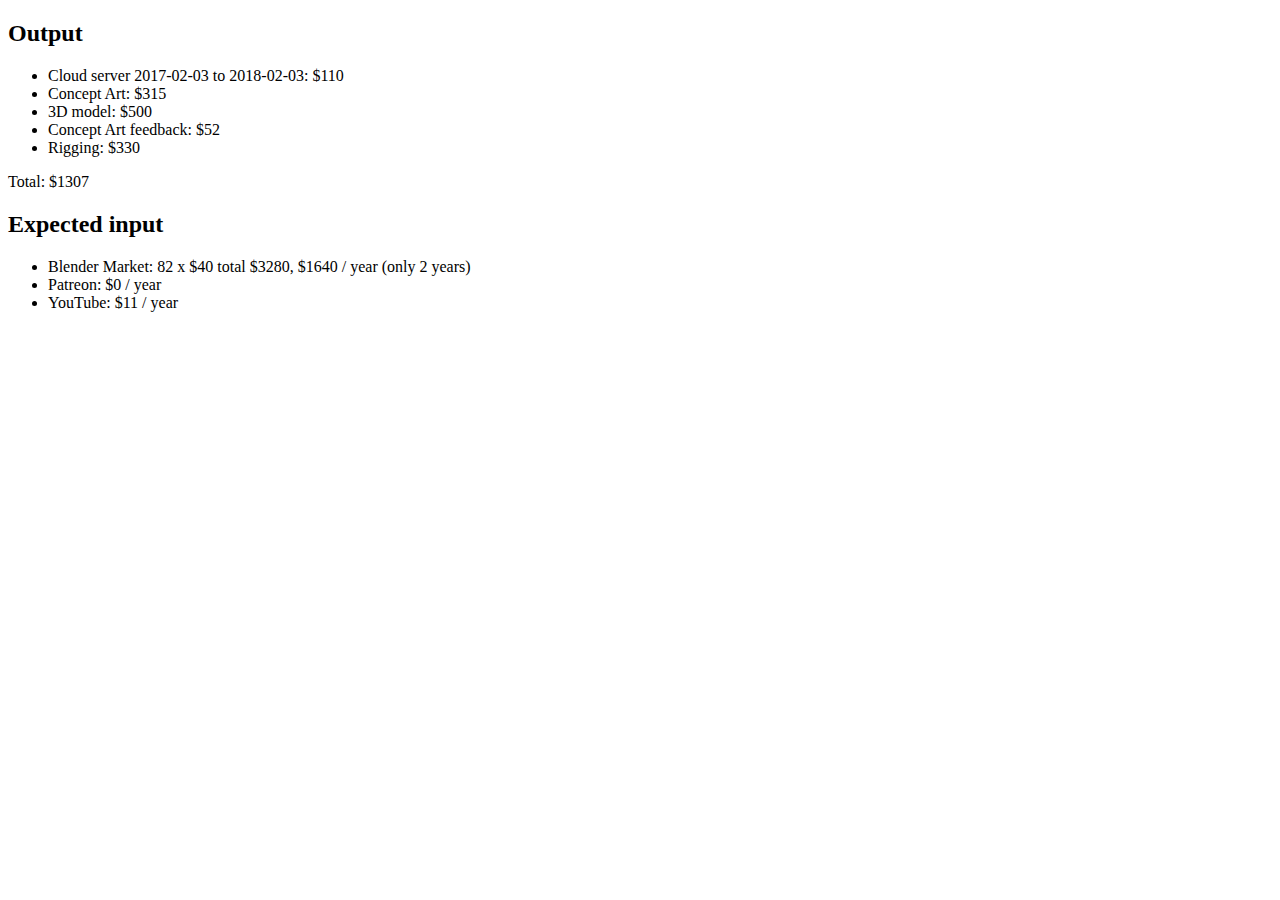
==== funding.html @ e7dd131c "Adding info" ====
<!DOCTYPE HTML>
<html>
	<head>
		<title>rDany - Funding</title>
		<meta charset="utf-8" />
		<meta name="viewport" content="width=device-width, initial-scale=1" />
		<link rel="shortcut icon" href="images/logo.png" type="image/png">
	</head>
	<body>
		<h2>Output</h2>
		<ul>
			<li>Cloud server 2017-02-03 to 2018-02-03: $110</li>
			<li>Concept Art: $315</li>
			<li>3D model: $500</li>
			<li>Concept Art feedback: $52</li>
			<li>Rigging: $330</li>
		</ul>
		<p>Total: $1307</p>
		<h2>Expected input</h2>
		<ul>
			<li>Blender Market: 82 x $40 total $3280, $1640 / year (only 2 years)</li>
			<li>Patreon: $0 / year</li>
			<li>YouTube: $11 / year</li>
		</ul>
	</body>
</html>
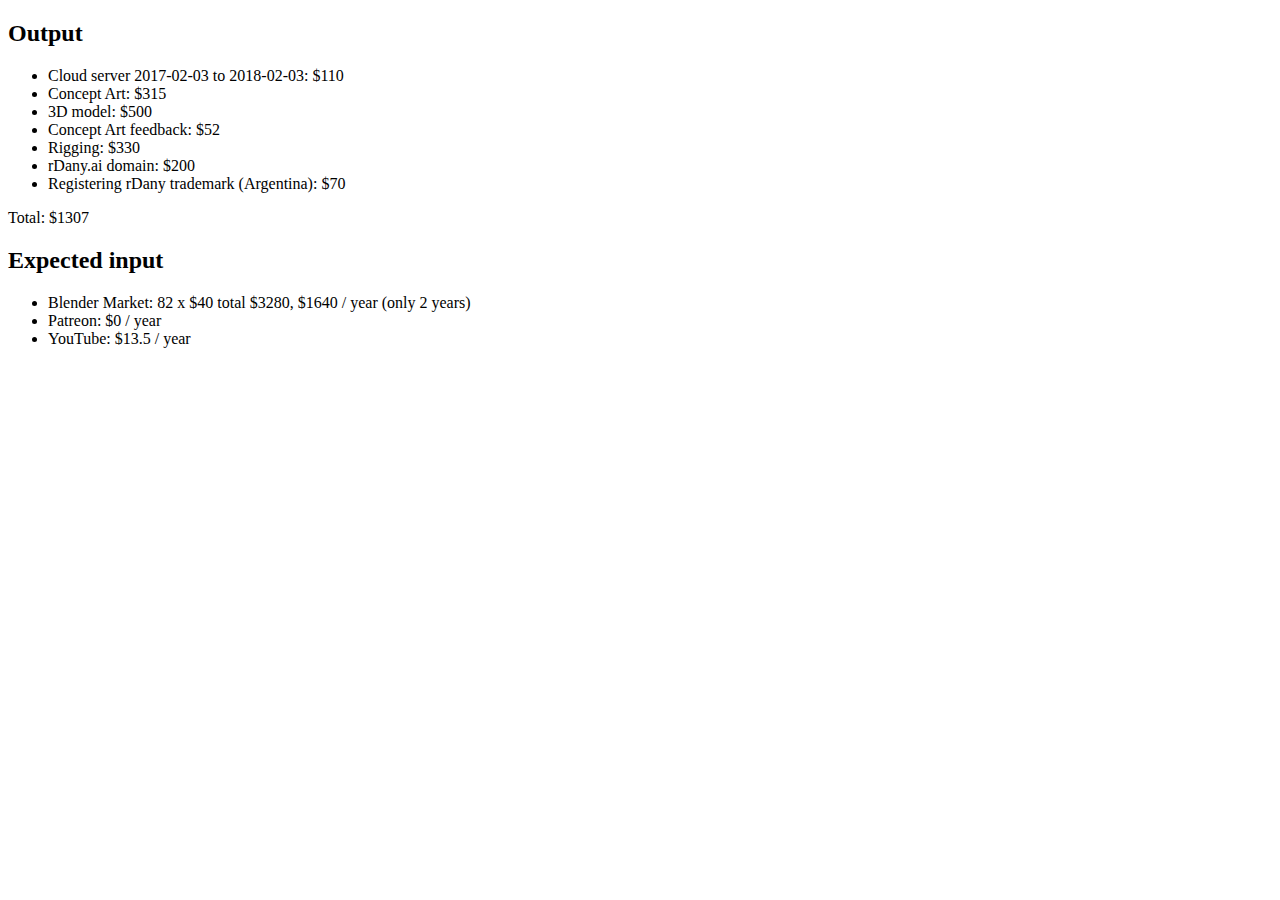
==== commit 1a1b2ab9: "Adding Domain, Trademark expenses" ====
--- a/funding.html
+++ b/funding.html
@@ -14,13 +14,15 @@
 			<li>3D model: $500</li>
 			<li>Concept Art feedback: $52</li>
 			<li>Rigging: $330</li>
+			<li>rDany.ai domain: $200</li>
+			<li>Registering rDany trademark (Argentina): $70</li>
 		</ul>
 		<p>Total: $1307</p>
 		<h2>Expected input</h2>
 		<ul>
 			<li>Blender Market: 82 x $40 total $3280, $1640 / year (only 2 years)</li>
 			<li>Patreon: $0 / year</li>
-			<li>YouTube: $11 / year</li>
+			<li>YouTube: $13.5 / year</li>
 		</ul>
 	</body>
 </html>
